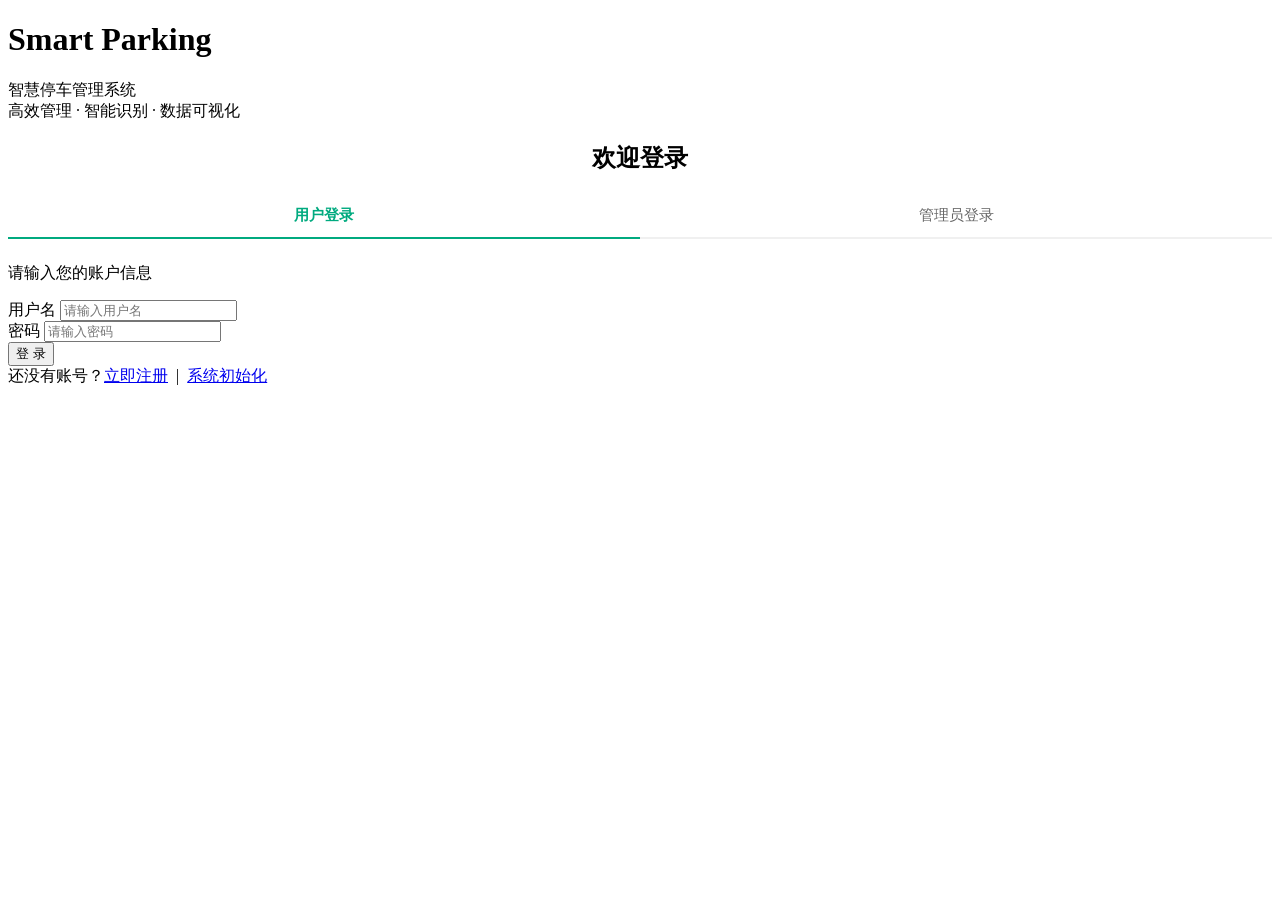
==== frontend/index.html @ 7695fd33 "version3.0" ====
<!DOCTYPE html>
<html lang="zh-CN">
<head>
    <meta charset="UTF-8">
    <meta name="viewport" content="width=device-width, initial-scale=1.0">
    <title>登录 - Smart Parking</title>
    <link rel="stylesheet" href="/css/style.css">
    <style>
        .login-tabs {
            display: flex;
            border-bottom: 2px solid #f0f0f0;
            margin-bottom: 24px;
        }
        .login-tab {
            flex: 1;
            text-align: center;
            padding: 12px 0;
            cursor: pointer;
            font-size: 15px;
            color: #666;
            border-bottom: 2px solid transparent;
            margin-bottom: -2px;
            transition: all 0.2s;
            user-select: none;
        }
        .login-tab:hover { color: #00aa7f; }
        .login-tab.active {
            color: #00aa7f;
            border-bottom-color: #00aa7f;
            font-weight: 600;
        }
        .auth-form h2 { text-align: center; }
    </style>
</head>
<body>
    <div class="auth-page">
        <div class="auth-container">
            <div class="auth-banner">
                <h1>Smart Parking</h1>
                <p>智慧停车管理系统<br>高效管理 · 智能识别 · 数据可视化</p>
            </div>
            <div class="auth-form">
                <h2>欢迎登录</h2>
                <div class="login-tabs">
                    <div class="login-tab active" id="tab-user" onclick="switchLoginTab('user')">用户登录</div>
                    <div class="login-tab" id="tab-admin" onclick="switchLoginTab('admin')">管理员登录</div>
                </div>
                <p class="subtitle" id="login-subtitle">请输入您的账户信息</p>
                <div id="alert-box"></div>
                <div class="form-group">
                    <label id="label-username">用户名</label>
                    <input type="text" id="username" class="form-control" placeholder="请输入用户名" autocomplete="username">
                </div>
                <div class="form-group">
                    <label>密码</label>
                    <input type="password" id="password" class="form-control" placeholder="请输入密码" autocomplete="current-password">
                </div>
                <button class="btn btn-primary btn-block btn-lg" onclick="handleLogin()" id="login-btn">登 录</button>
                <div class="auth-footer" id="auth-footer">
                    还没有账号？<a href="/register.html">立即注册</a>
                    &nbsp;|&nbsp;
                    <a href="/init.html">系统初始化</a>
                </div>
            </div>
        </div>
    </div>
    <script src="/js/common.js"></script>
    <script src="/js/auth.js"></script>
</body>
</html>
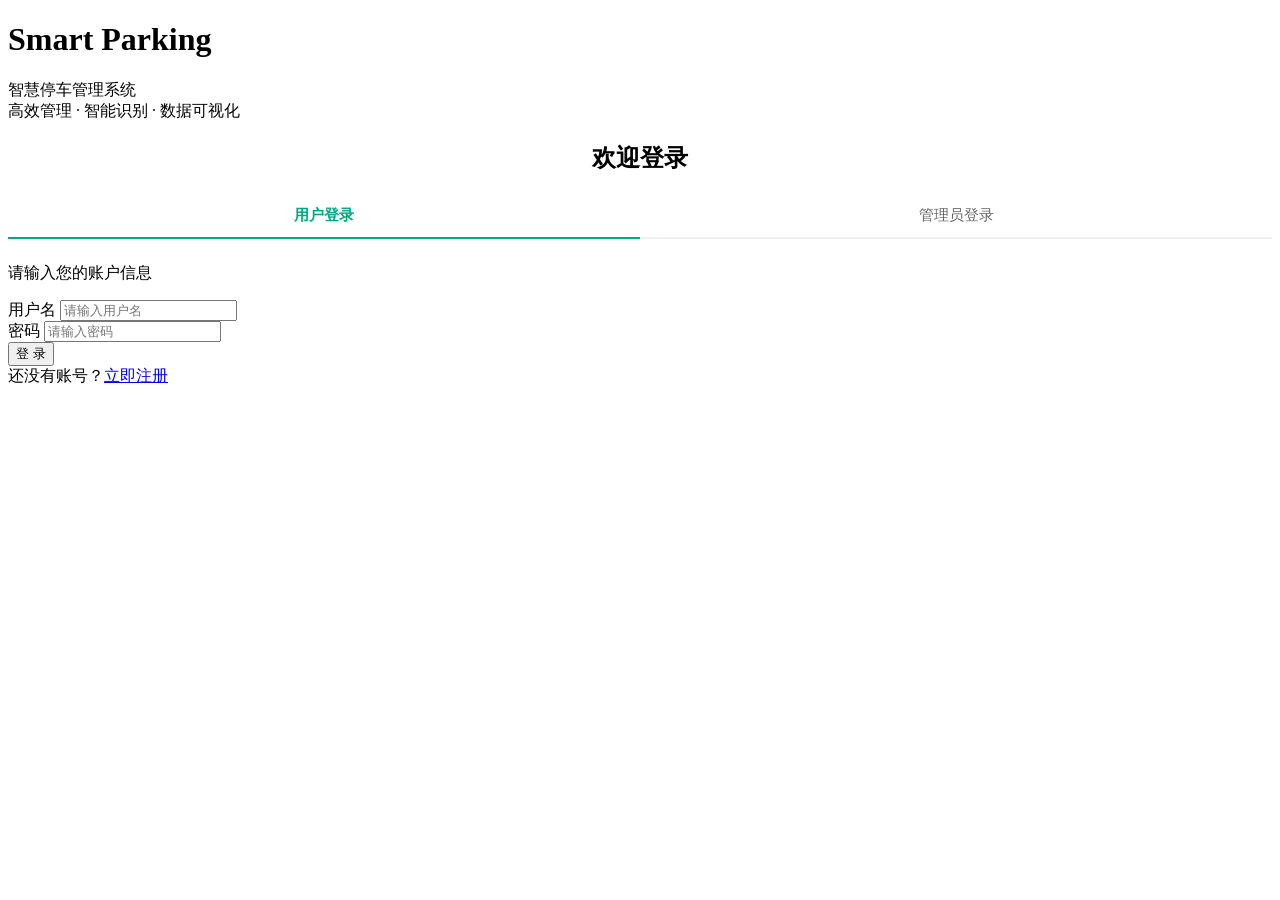
==== commit 9f23cc36: "version3.1 — 多停车场管理、计费规则、入库选位、数据库修复 ## 多停车场管理 - 新增/删除/改名停车场，支持各停车场独立设置车位数和费率 - 删除停车场时联动清理计费规则、套餐、预约 " ====
--- a/frontend/index.html
+++ b/frontend/index.html
@@ -58,8 +58,6 @@
                 <button class="btn btn-primary btn-block btn-lg" onclick="handleLogin()" id="login-btn">登 录</button>
                 <div class="auth-footer" id="auth-footer">
                     还没有账号？<a href="/register.html">立即注册</a>
-                    &nbsp;|&nbsp;
-                    <a href="/init.html">系统初始化</a>
                 </div>
             </div>
         </div>
